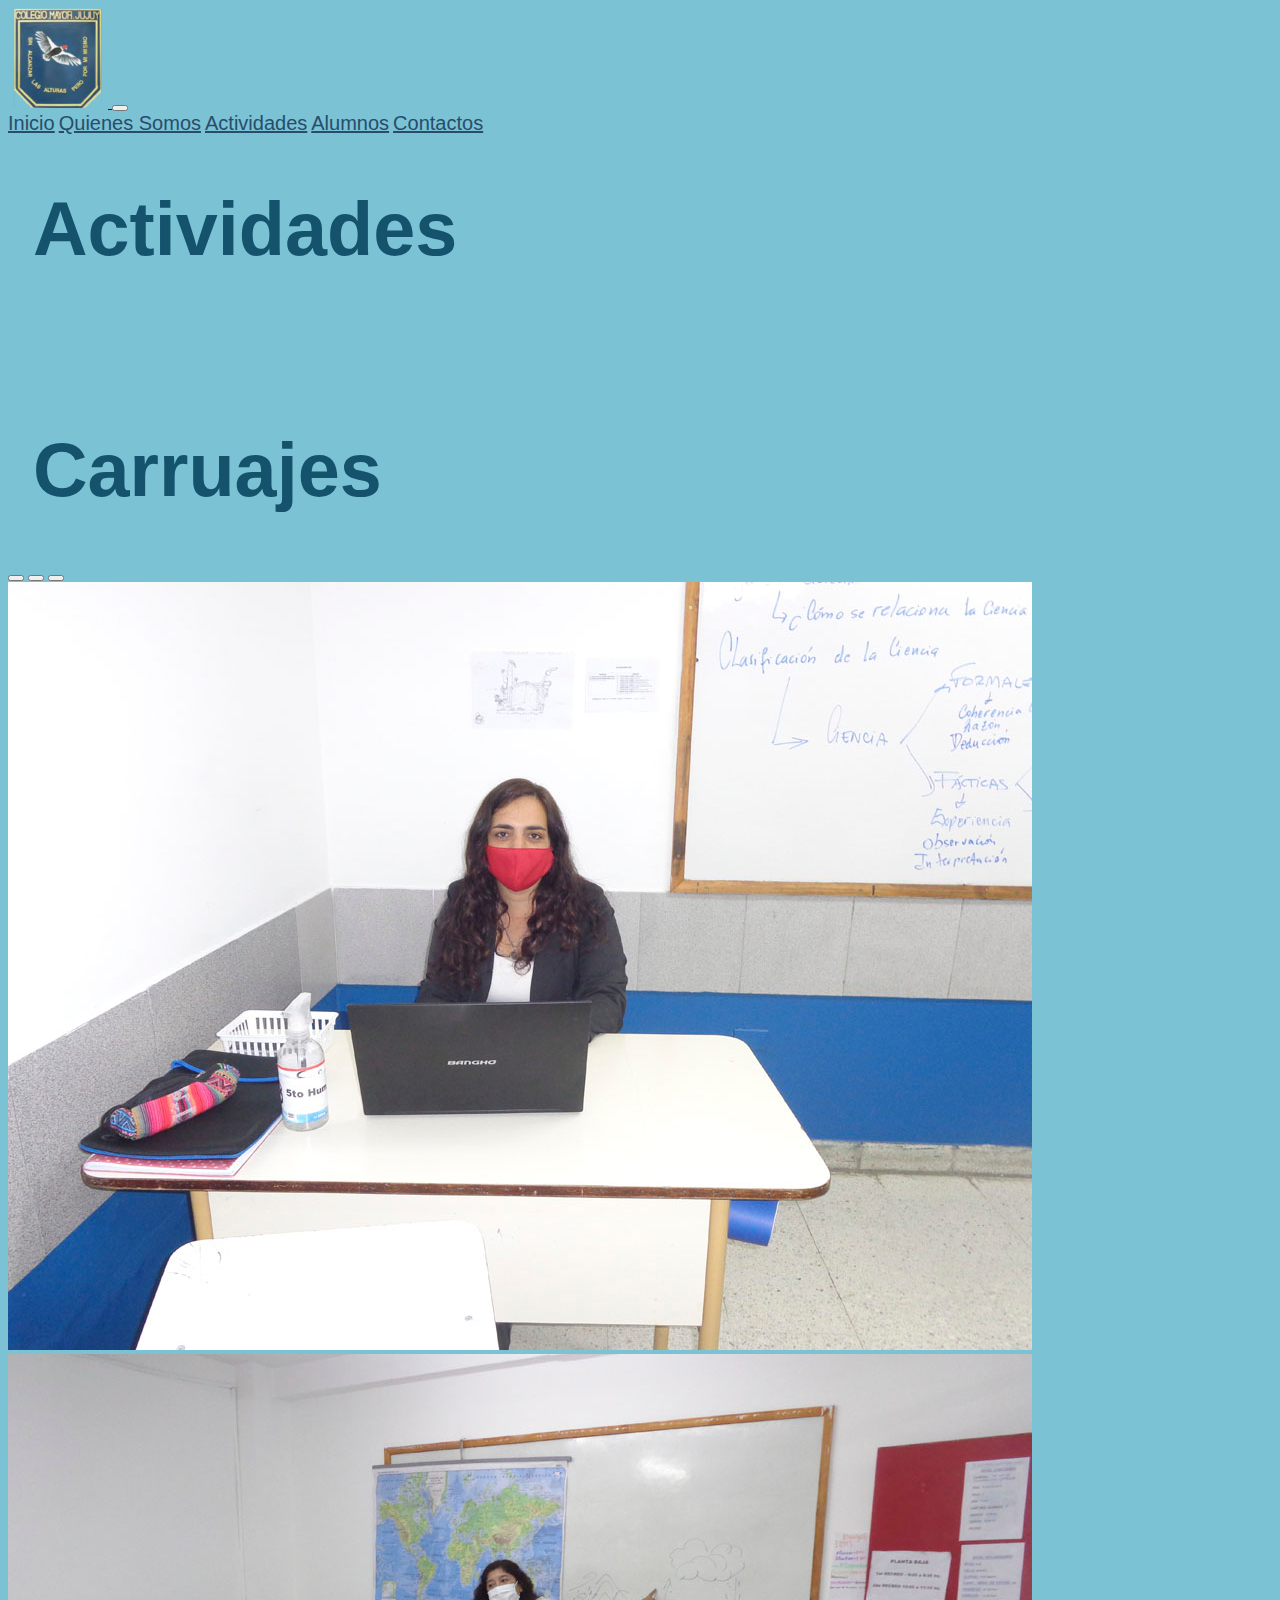
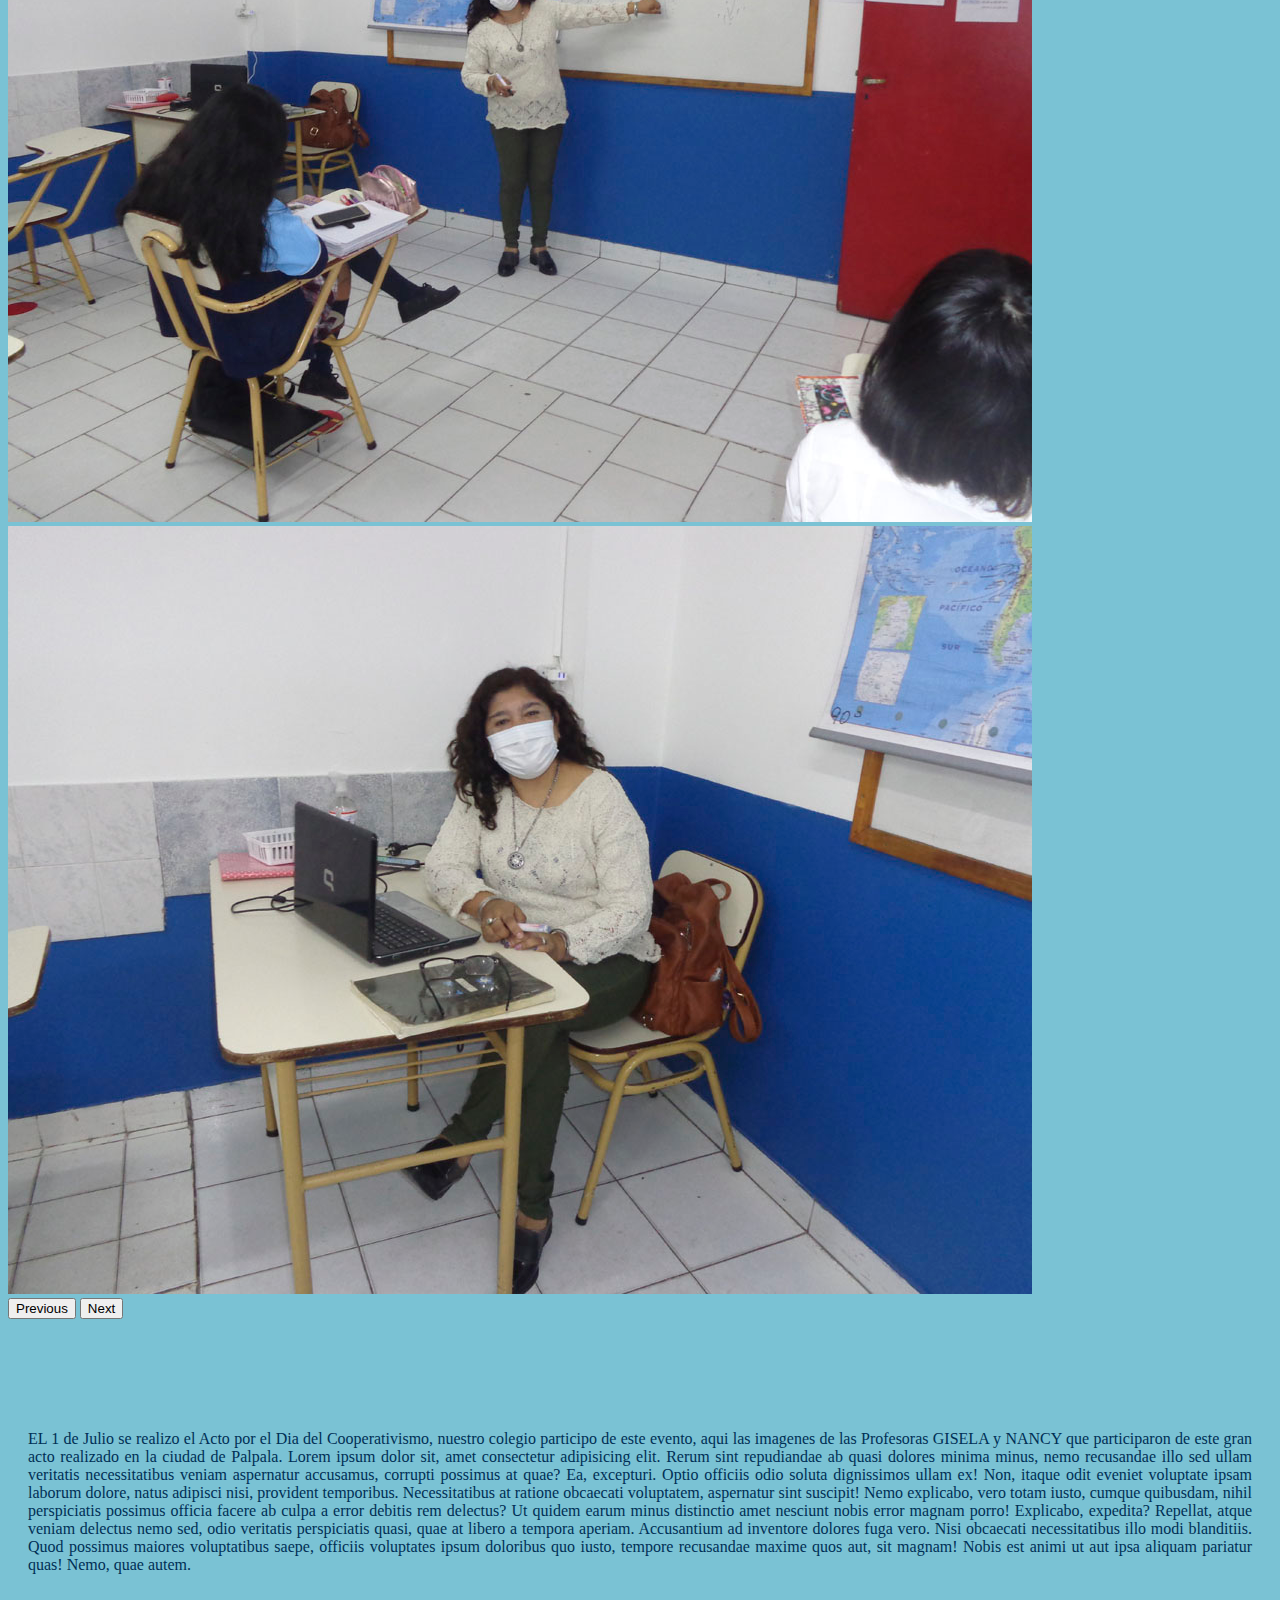
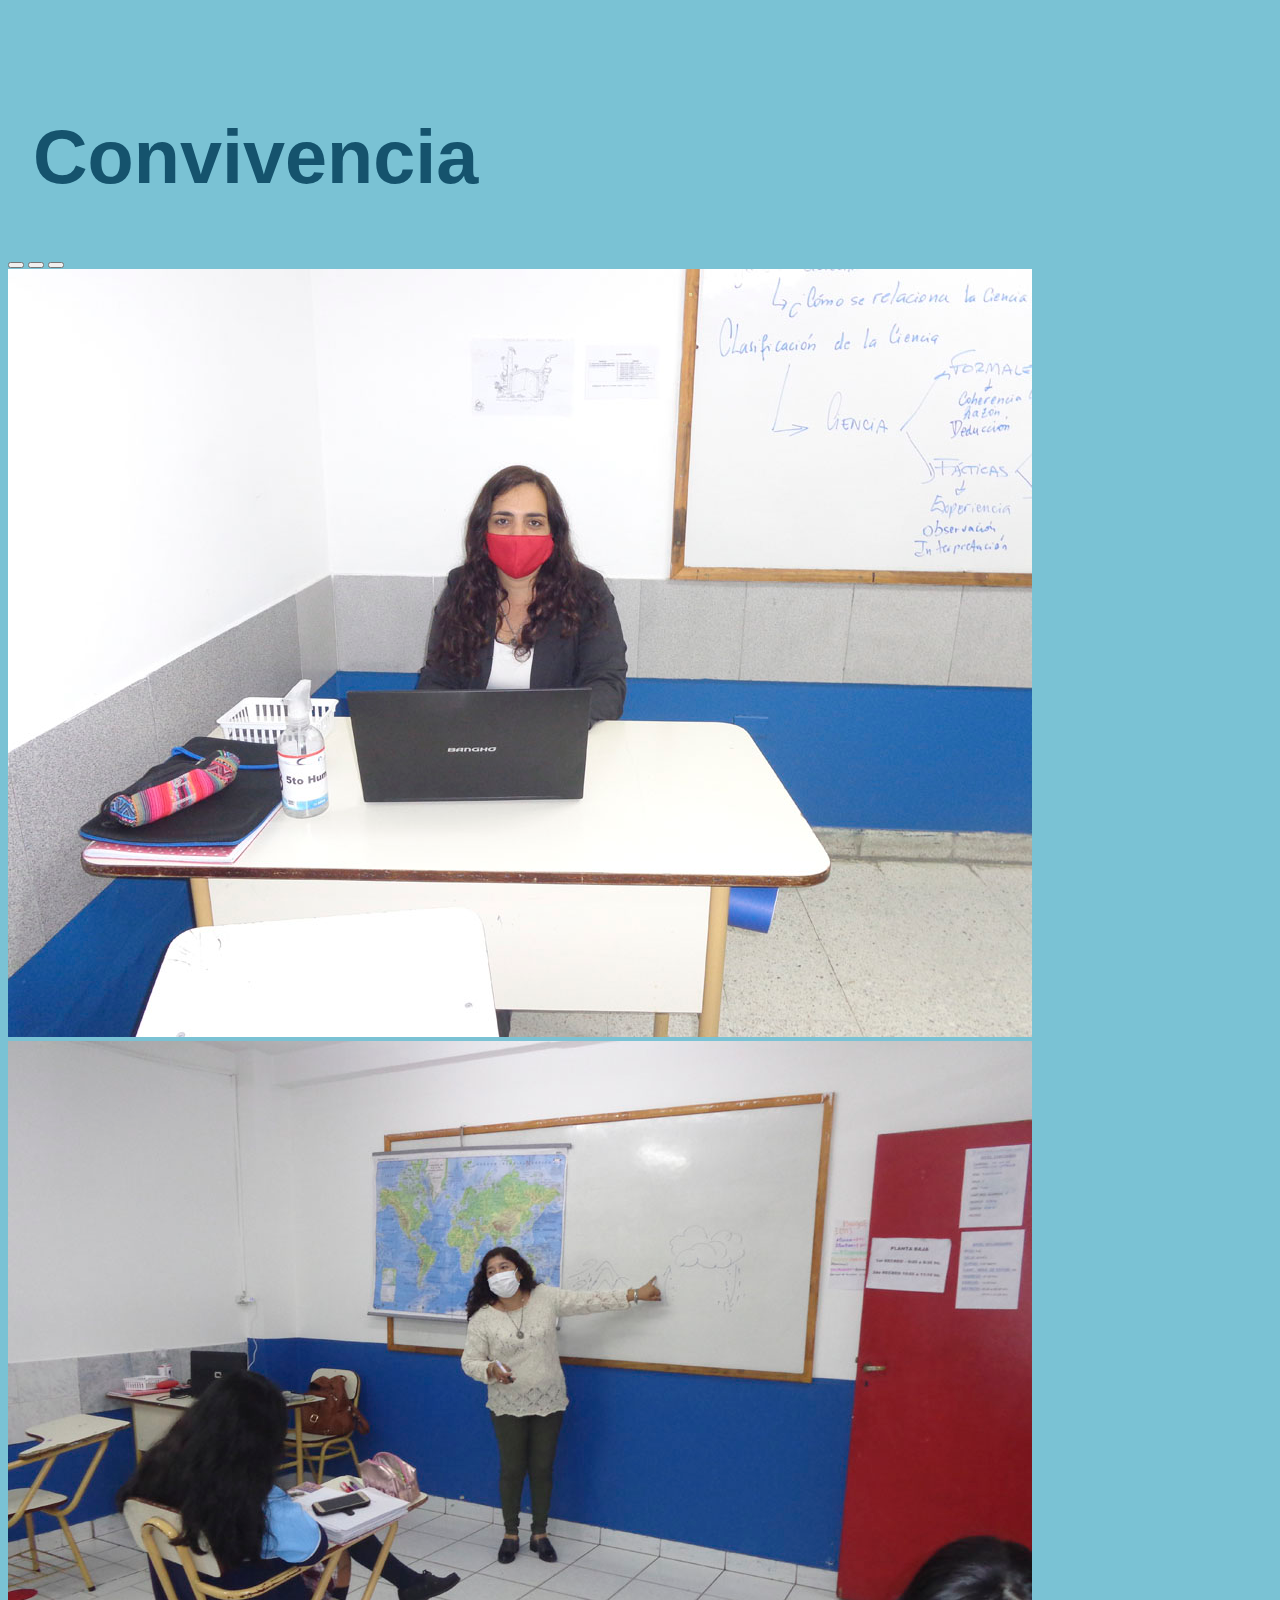
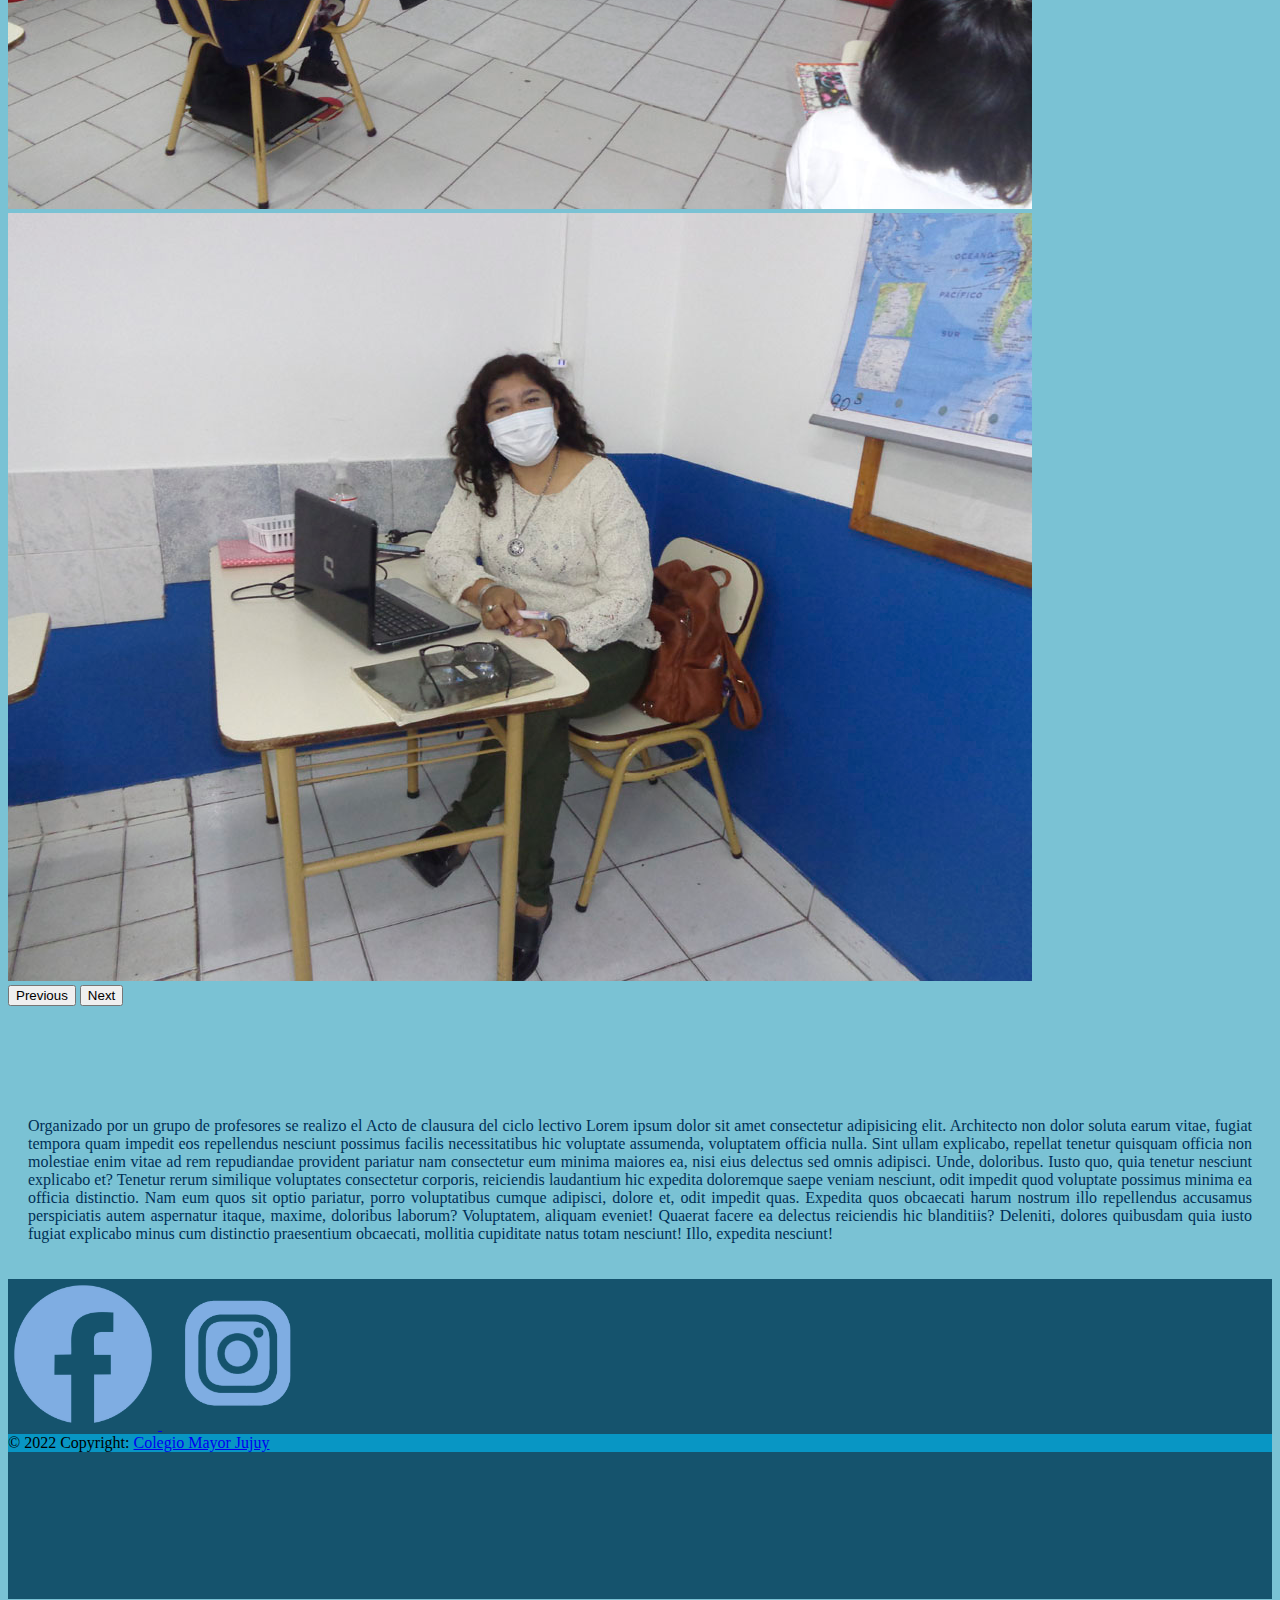
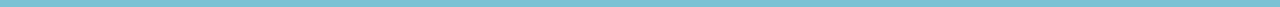
==== HTML/Actividades.html @ b38c008f "bootstraps" ====
<!DOCTYPE html>
<html lang="es">
<head>
    <meta charset="UTF-8">
    <meta http-equiv="X-UA-Compatible" content="IE=edge">
    <meta name="viewport" content="width=device-width, initial-scale=1.0">
    <link href="https://cdn.jsdelivr.net/npm/bootstrap@5.1.3/dist/css/bootstrap.min.css" rel="stylesheet" integrity="sha384-1BmE4kWBq78iYhFldvKuhfTAU6auU8tT94WrHftjDbrCEXSU1oBoqyl2QvZ6jIW3" crossorigin="anonymous">
    <link rel="stylesheet" href="../style.css">
    <title>Actividades</title>
</head>
<body>
    <header class="header">
        <nav class="navbar navbar-expand-lg ">
            <div class="container-fluid">
              <a class="navbar-brand" href="/">
                  <img src="../Imagenes/logo.png" alt="Logo Mayor Jujuy" class="logo">
                </a>
              <button class="navbar-toggler" type="button" data-bs-toggle="collapse" data-bs-target="#navbarNavAltMarkup" aria-controls="navbarNavAltMarkup" aria-expanded="false" aria-label="Toggle navigation">
                <span class="navbar-toggler-icon"></span>
              </button>
              <div class="collapse navbar-collapse" id="navbarNavAltMarkup">
                <div class="navbar-nav">
                  <a class="nav-link" href="../index.html">Inicio</a>
                  <a class="nav-link" href="./QuienesSomos.html">Quienes Somos</a>
                  <a class="nav-link active" aria-current="page" href="#">Actividades</a>
                  <a class="nav-link" href="./Alumnos.html">Alumnos</a>
                  <a class="nav-link" href="./Contactos.html">Contactos</a>
                </div>
              </div>
            </div>
          </nav>
    </header>

    <h1>Actividades</h1><br><br><br>
    <section class="containter">
        <div class="row">
            
            
            <div class="col-lg-3 col-md-6 col-sm-12">
                <h1>Carruajes</h1>
                <div id="carouselExampleCaptions" class="carousel slide" data-bs-ride="carousel">
                    <div class="carousel-indicators">
                      <button type="button" data-bs-target="#carouselExampleCaptions" data-bs-slide-to="0" class="active" aria-current="true" aria-label="Slide 1"></button>
                      <button type="button" data-bs-target="#carouselExampleCaptions" data-bs-slide-to="1" aria-label="Slide 2"></button>
                      <button type="button" data-bs-target="#carouselExampleCaptions" data-bs-slide-to="2" aria-label="Slide 3"></button>
                    </div>
                    <div class="carousel-inner">
                      <div class="carousel-item active">
                        <img src="../Imagenes/carrusel/2021_01.jpg" class="d-block w-100" alt="fotosmayorjujuy">
                        <div class="carousel-caption d-none d-md-block">
                         
                        </div>
                      </div>
                      <div class="carousel-item">
                        <img src="../Imagenes/carrusel/2021_06.jpg" class="d-block w-100" alt="fotosmayorjujuy">
                        <div class="carousel-caption d-none d-md-block">
                          
                        </div>
                      </div>
                      <div class="carousel-item">
                        <img src="../Imagenes/carrusel/2021_07.jpg" class="d-block w-100" alt="fotosmayorjujuy">
                        <div class="carousel-caption d-none d-md-block">
                         
                        </div>
                      </div>
                    </div>
                    <button class="carousel-control-prev" type="button" data-bs-target="#carouselExampleCaptions" data-bs-slide="prev">
                      <span class="carousel-control-prev-icon" aria-hidden="true"></span>
                      <span class="visually-hidden">Previous</span>
                    </button>
                    <button class="carousel-control-next" type="button" data-bs-target="#carouselExampleCaptions" data-bs-slide="next">
                      <span class="carousel-control-next-icon" aria-hidden="true"></span>
                      <span class="visually-hidden">Next</span>
                    </button>
                  </div>
                

            </div>

            <div class="col-lg-9 col-md-6 col-sm-12">
                <p class="carrucel">
                    EL 1 de Julio se realizo el Acto por el Dia del Cooperativismo, nuestro colegio participo de este evento, aqui las imagenes de las Profesoras GISELA y NANCY que participaron de este gran acto realizado en la ciudad de Palpala.
                    Lorem ipsum dolor sit, amet consectetur adipisicing elit. Rerum sint repudiandae ab quasi dolores minima minus, nemo recusandae illo sed ullam veritatis necessitatibus veniam aspernatur accusamus, corrupti possimus at quae? Ea, excepturi. Optio officiis odio soluta dignissimos ullam ex! Non, itaque odit eveniet voluptate ipsam laborum dolore, natus adipisci nisi, provident temporibus. Necessitatibus at ratione obcaecati voluptatem, aspernatur sint suscipit! Nemo explicabo, vero totam iusto, cumque quibusdam, nihil perspiciatis possimus officia facere ab culpa a error debitis rem delectus? Ut quidem earum minus distinctio amet nesciunt nobis error magnam porro! Explicabo, expedita? Repellat, atque veniam delectus nemo sed, odio veritatis perspiciatis quasi, quae at libero a tempora aperiam. Accusantium ad inventore dolores fuga vero. Nisi obcaecati necessitatibus illo modi blanditiis. Quod possimus maiores voluptatibus saepe, officiis voluptates ipsum doloribus quo iusto, tempore recusandae maxime quos aut, sit magnam! Nobis est animi ut aut ipsa aliquam pariatur quas! Nemo, quae autem.   
                </p>
           
            </div>
        </div>
    </section>

<br>
<br><br>
    <section class="containter">
        <div class="row">
            
            
            <div class="col-lg-3 col-md-6 col-sm-12">
                <h1>Convivencia</h1>
                <div id="carouselExampleCaptions" class="carousel slide" data-bs-ride="carousel">
                    <div class="carousel-indicators">
                      <button type="button" data-bs-target="#carouselExampleCaptions" data-bs-slide-to="0" class="active" aria-current="true" aria-label="Slide 1"></button>
                      <button type="button" data-bs-target="#carouselExampleCaptions" data-bs-slide-to="1" aria-label="Slide 2"></button>
                      <button type="button" data-bs-target="#carouselExampleCaptions" data-bs-slide-to="2" aria-label="Slide 3"></button>
                    </div>
                    <div class="carousel-inner">
                      <div class="carousel-item active">
                        <img src="../Imagenes/carrusel/2021_01.jpg" class="d-block w-100" alt="fotosmayorjujuy">
                        <div class="carousel-caption d-none d-md-block">
                         
                        </div>
                      </div>
                      <div class="carousel-item">
                        <img src="../Imagenes/carrusel/2021_06.jpg" class="d-block w-100" alt="fotosmayorjujuy">
                        <div class="carousel-caption d-none d-md-block">
                          
                        </div>
                      </div>
                      <div class="carousel-item">
                        <img src="../Imagenes/carrusel/2021_07.jpg" class="d-block w-100" alt="fotosmayorjujuy">
                        <div class="carousel-caption d-none d-md-block">
                         
                        </div>
                      </div>
                    </div>
                    <button class="carousel-control-prev" type="button" data-bs-target="#carouselExampleCaptions" data-bs-slide="prev">
                      <span class="carousel-control-prev-icon" aria-hidden="true"></span>
                      <span class="visually-hidden">Previous</span>
                    </button>
                    <button class="carousel-control-next" type="button" data-bs-target="#carouselExampleCaptions" data-bs-slide="next">
                      <span class="carousel-control-next-icon" aria-hidden="true"></span>
                      <span class="visually-hidden">Next</span>
                    </button>
                  </div>
                

            </div>

            <div class="col-lg-9 col-md-6 col-sm-12">
                <p class="carrucel">
                    Organizado por un grupo de profesores se realizo el Acto de clausura del ciclo lectivo
    Lorem ipsum dolor sit amet consectetur adipisicing elit. Architecto non dolor soluta earum vitae, fugiat tempora quam impedit eos repellendus nesciunt possimus facilis necessitatibus hic voluptate assumenda, voluptatem officia nulla. Sint ullam explicabo, repellat tenetur quisquam officia non molestiae enim vitae ad rem repudiandae provident pariatur nam consectetur eum minima maiores ea, nisi eius delectus sed omnis adipisci. Unde, doloribus. Iusto quo, quia tenetur nesciunt explicabo et? Tenetur rerum similique voluptates consectetur corporis, reiciendis laudantium hic expedita doloremque saepe veniam nesciunt, odit impedit quod voluptate possimus minima ea officia distinctio. Nam eum quos sit optio pariatur, porro voluptatibus cumque adipisci, dolore et, odit impedit quas. Expedita quos obcaecati harum nostrum illo repellendus accusamus perspiciatis autem aspernatur itaque, maxime, doloribus laborum? Voluptatem, aliquam eveniet! Quaerat facere ea delectus reiciendis hic blanditiis? Deleniti, dolores quibusdam quia iusto fugiat explicabo minus cum distinctio praesentium obcaecati, mollitia cupiditate natus totam nesciunt! Illo, expedita nesciunt!
                </p>
           
            </div>
        </div>
    </section>








    


    <footer class=" p-3 text-center text-white" style="background-color: #15536d;">
       
      <div class="container p-4 ">
        
        <section class="mb-4">
          <!-- Facebook -->
          <a class="btn btn-outline-light " href="https://www.facebook.com/Colegio-Mayor-Jujuy-110790227190787" target="_black" role="button"
            >
            <img src="../Imagenes/logofacepngceleste.png" alt="Facebook ">
              
          </a>
    
       <!-- Instagram -->
          <a class="btn btn-outline-light btn-floating m-1" href="https://www.instagram.com/colegiomayorjujuy/" role="button" target="_black">
            <img src="../Imagenes/instagram iconoceleste.png" alt="Instagram Colegio Mayor Jujuy">
      </a>
    
        </section>
       
      </div>
      <div class="text-center text-dark p-4" style="background-color: rgba(0, 195, 255, 0.6);">
          © 2022 Copyright:
          <a class="text-dark" href="http://www.colegiomayor.com.ar">Colegio Mayor Jujuy</a>
      </div>
  

    </footer>
   


    <script src="https://cdn.jsdelivr.net/npm/bootstrap@5.1.3/dist/js/bootstrap.bundle.min.js" integrity="sha384-ka7Sk0Gln4gmtz2MlQnikT1wXgYsOg+OMhuP+IlRH9sENBO0LRn5q+8nbTov4+1p" crossorigin="anonymous"></script>
</body>
</html>
---- style.css ----
body{
    background-color: #7ac2d4;
    overflow-x: hidden;
}

.header{
    background-color: #7ac2d4;
    
}

.logo{
    width: 100px;
    border-radius: 6px;
}


.nav-link{
    color: #284d6b;
    font-size: 20px;
    font-family: 'Franklin Gothic Medium', 'Arial Narrow', Arial, sans-serif;
    
}

h1 { 
    
    font-size:2cm;
    color: #15536d;
    font-family: Impact, Haettenschweiler, 'Arial Narrow Bold', sans-serif;
    padding-left: 25px;
}


h2 {
    color: gray;
    font-family: Georgia, 'Times New Roman', Times, serif;
    ;
}



.parrafoindex {
    margin: 10px 350px 25px 350px; 
    text-align: justify;
    text-indent: 20px;
    background-color: #D4D3DB;
    padding: 30px;
    color: #4b4a4f;
    
}

footer{
        
        height:320px;
        width: 100%;
        
        
    
}

footer a {
    height: 156px;
   
}

footer img {
    height: 4cm;
    width: 150px;
}

.FotoMayor{
    box-shadow: rgba(0, 0, 0, 0.25) 0px 54px 55px, rgba(0, 0, 0, 0.12) 0px -12px 30px, rgba(0, 0, 0, 0.12) 0px 4px 6px, rgba(0, 0, 0, 0.17) 0px 12px 13px, rgba(0, 0, 0, 0.09) 0px -3px 5px;
    display: inline-block;
    
}

p{
    padding: 20px; ;
    color: #002f55;
    text-align: justify;
   
}





.formulario {
    
    font-style: oblique;
    color: #15536d;
    
}

.mapa{
    padding-left: 250px;
    padding-top: -250px;
}

.carrucel{
    padding-top: 95px;
}
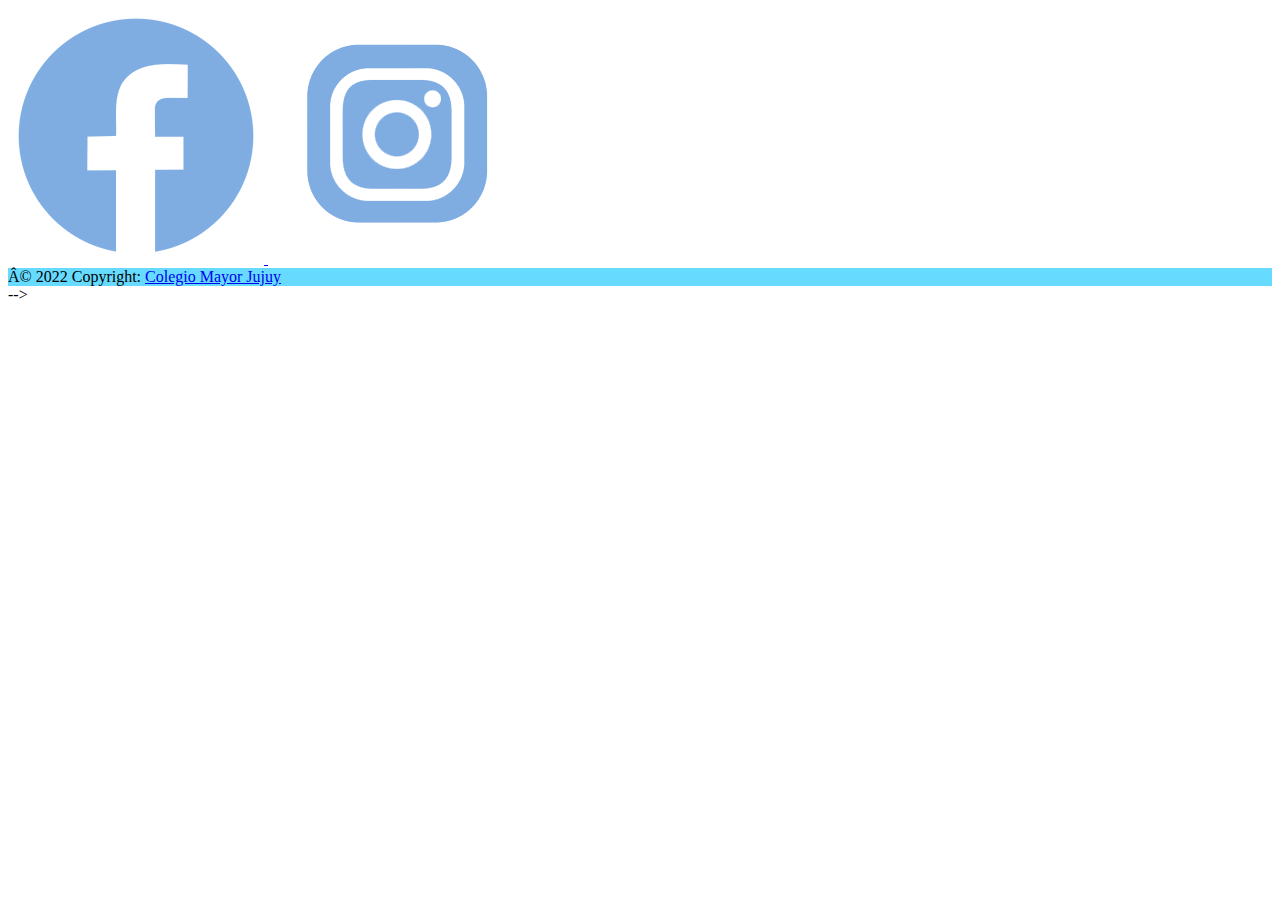
==== commit 4010f4fd: "este desafio la paginas q tienen bootstrasp es index y contactos" ====
--- a/HTML/Actividades.html
+++ b/HTML/Actividades.html
@@ -1,4 +1,4 @@
-<!DOCTYPE html>
+<!-- <!DOCTYPE html>
 <html lang="es">
 <head>
     <meta charset="UTF-8">
@@ -186,4 +186,4 @@
 
     <script src="https://cdn.jsdelivr.net/npm/bootstrap@5.1.3/dist/js/bootstrap.bundle.min.js" integrity="sha384-ka7Sk0Gln4gmtz2MlQnikT1wXgYsOg+OMhuP+IlRH9sENBO0LRn5q+8nbTov4+1p" crossorigin="anonymous"></script>
 </body>
-</html>+</html> -->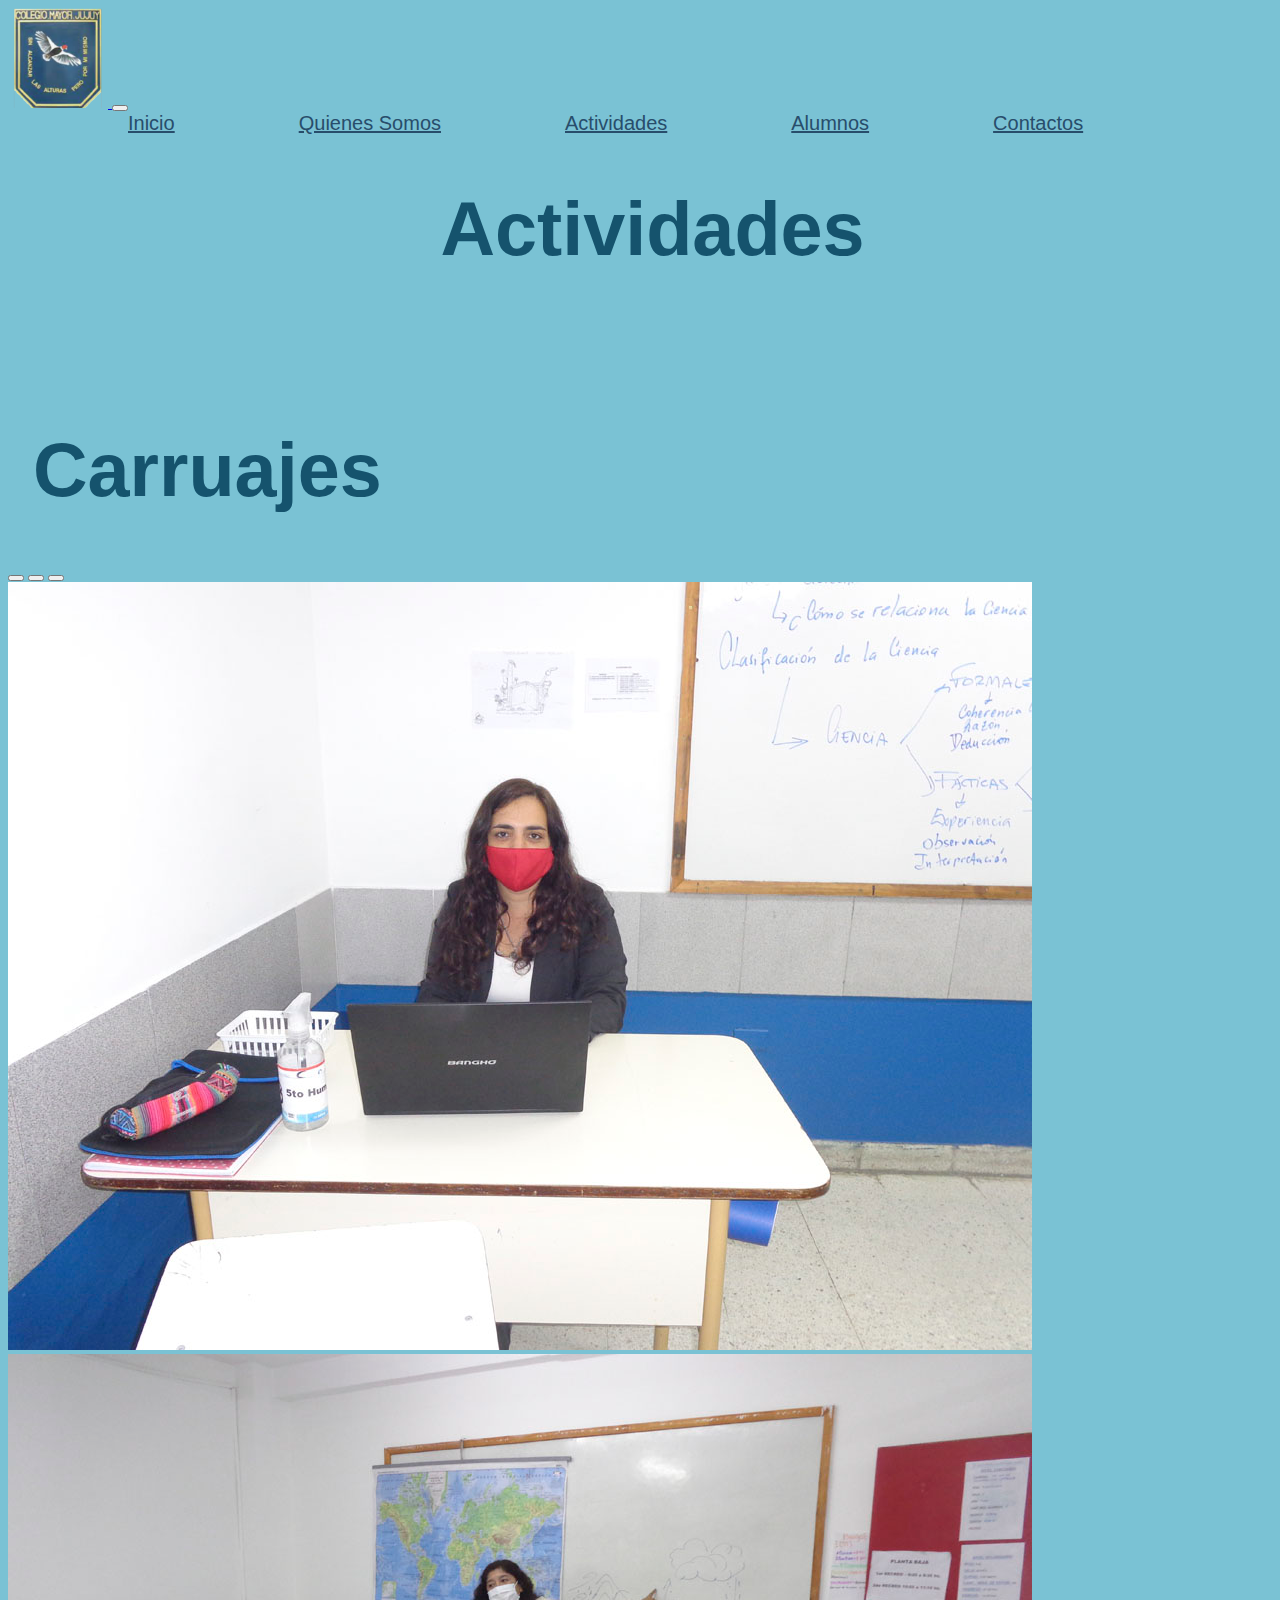
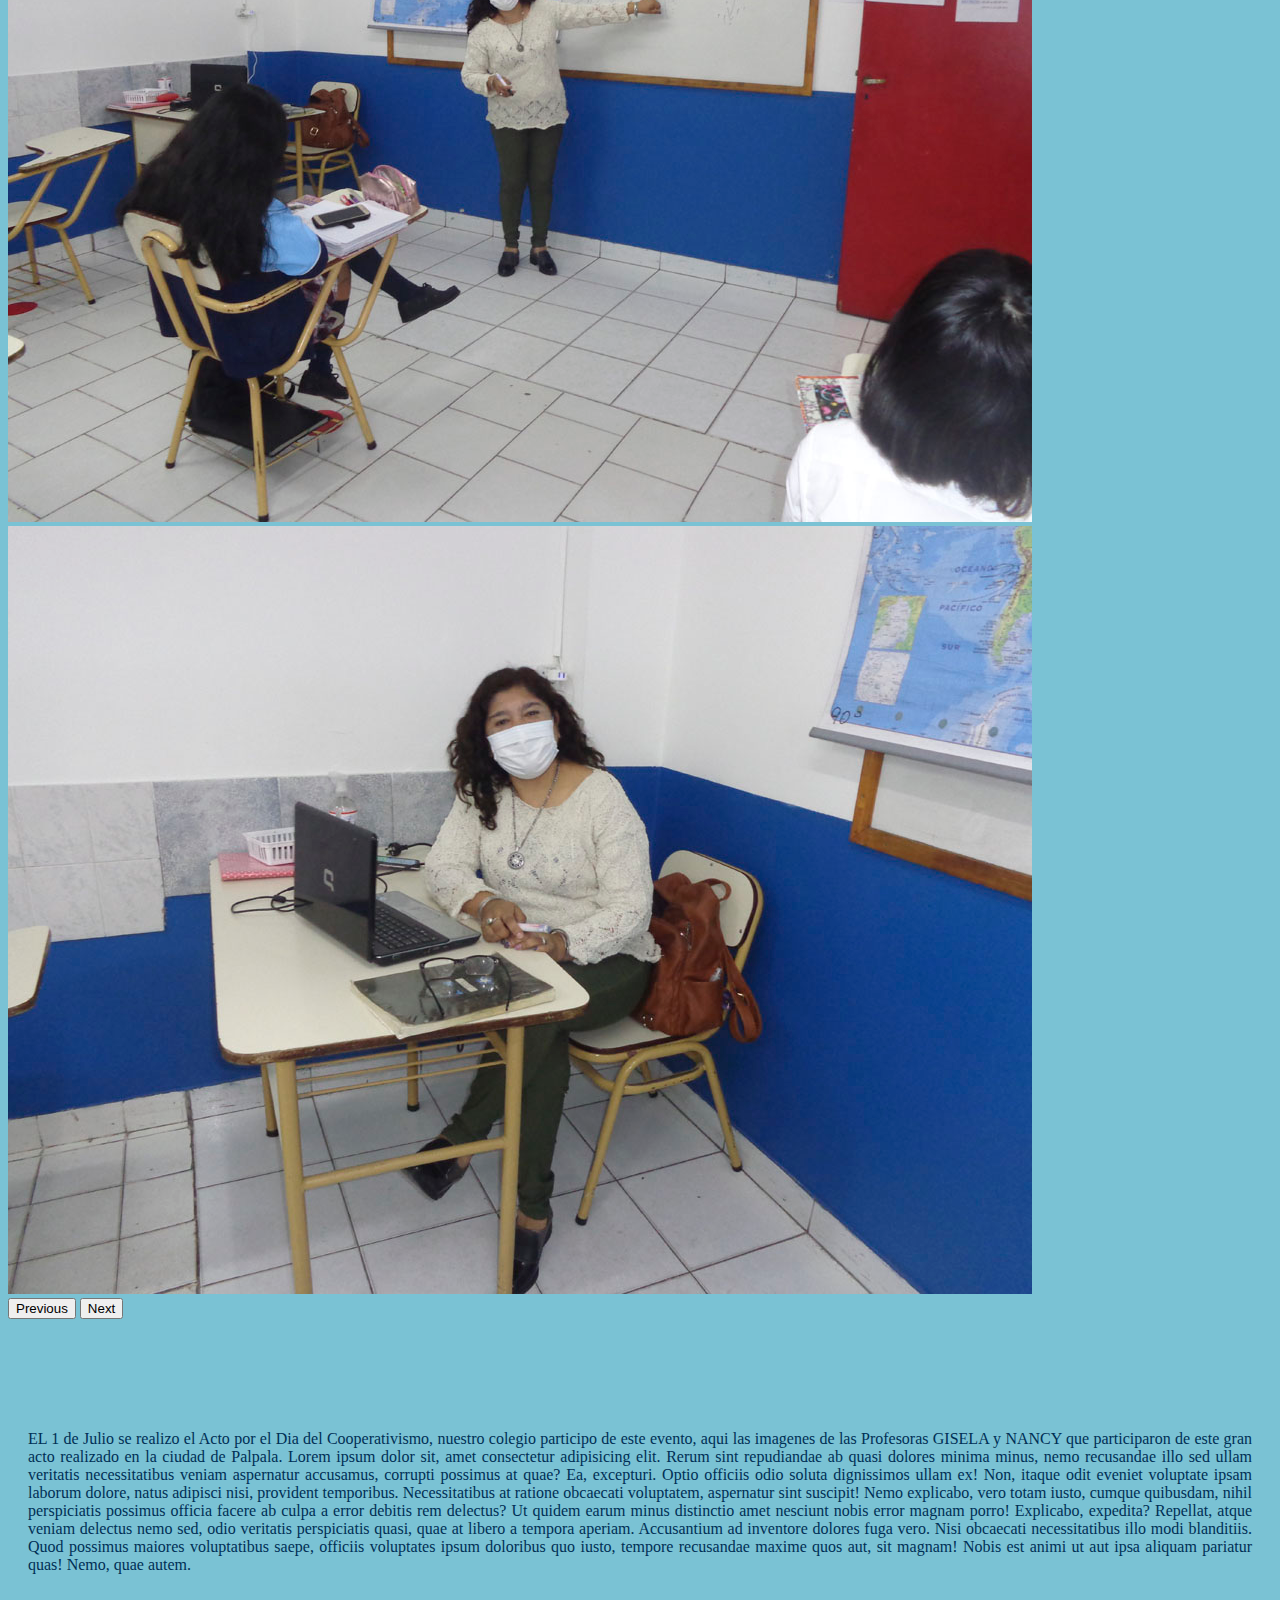
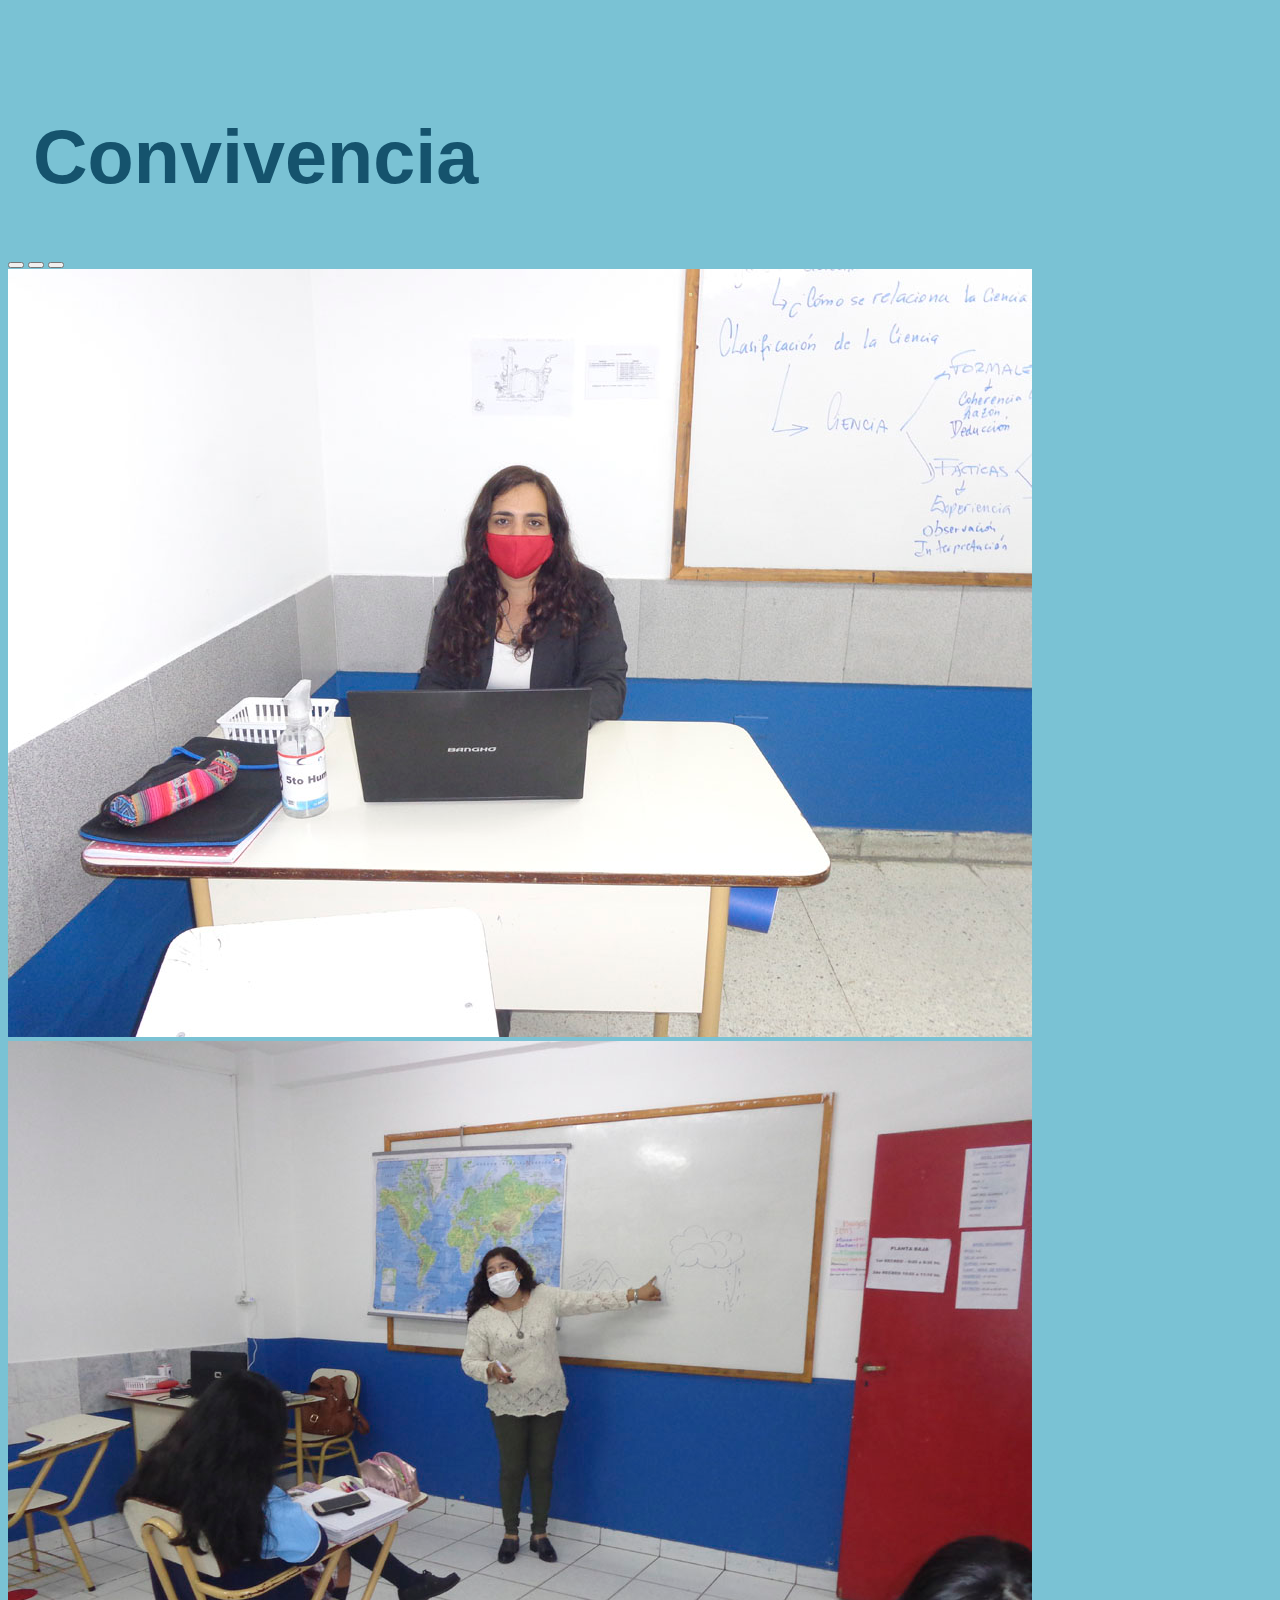
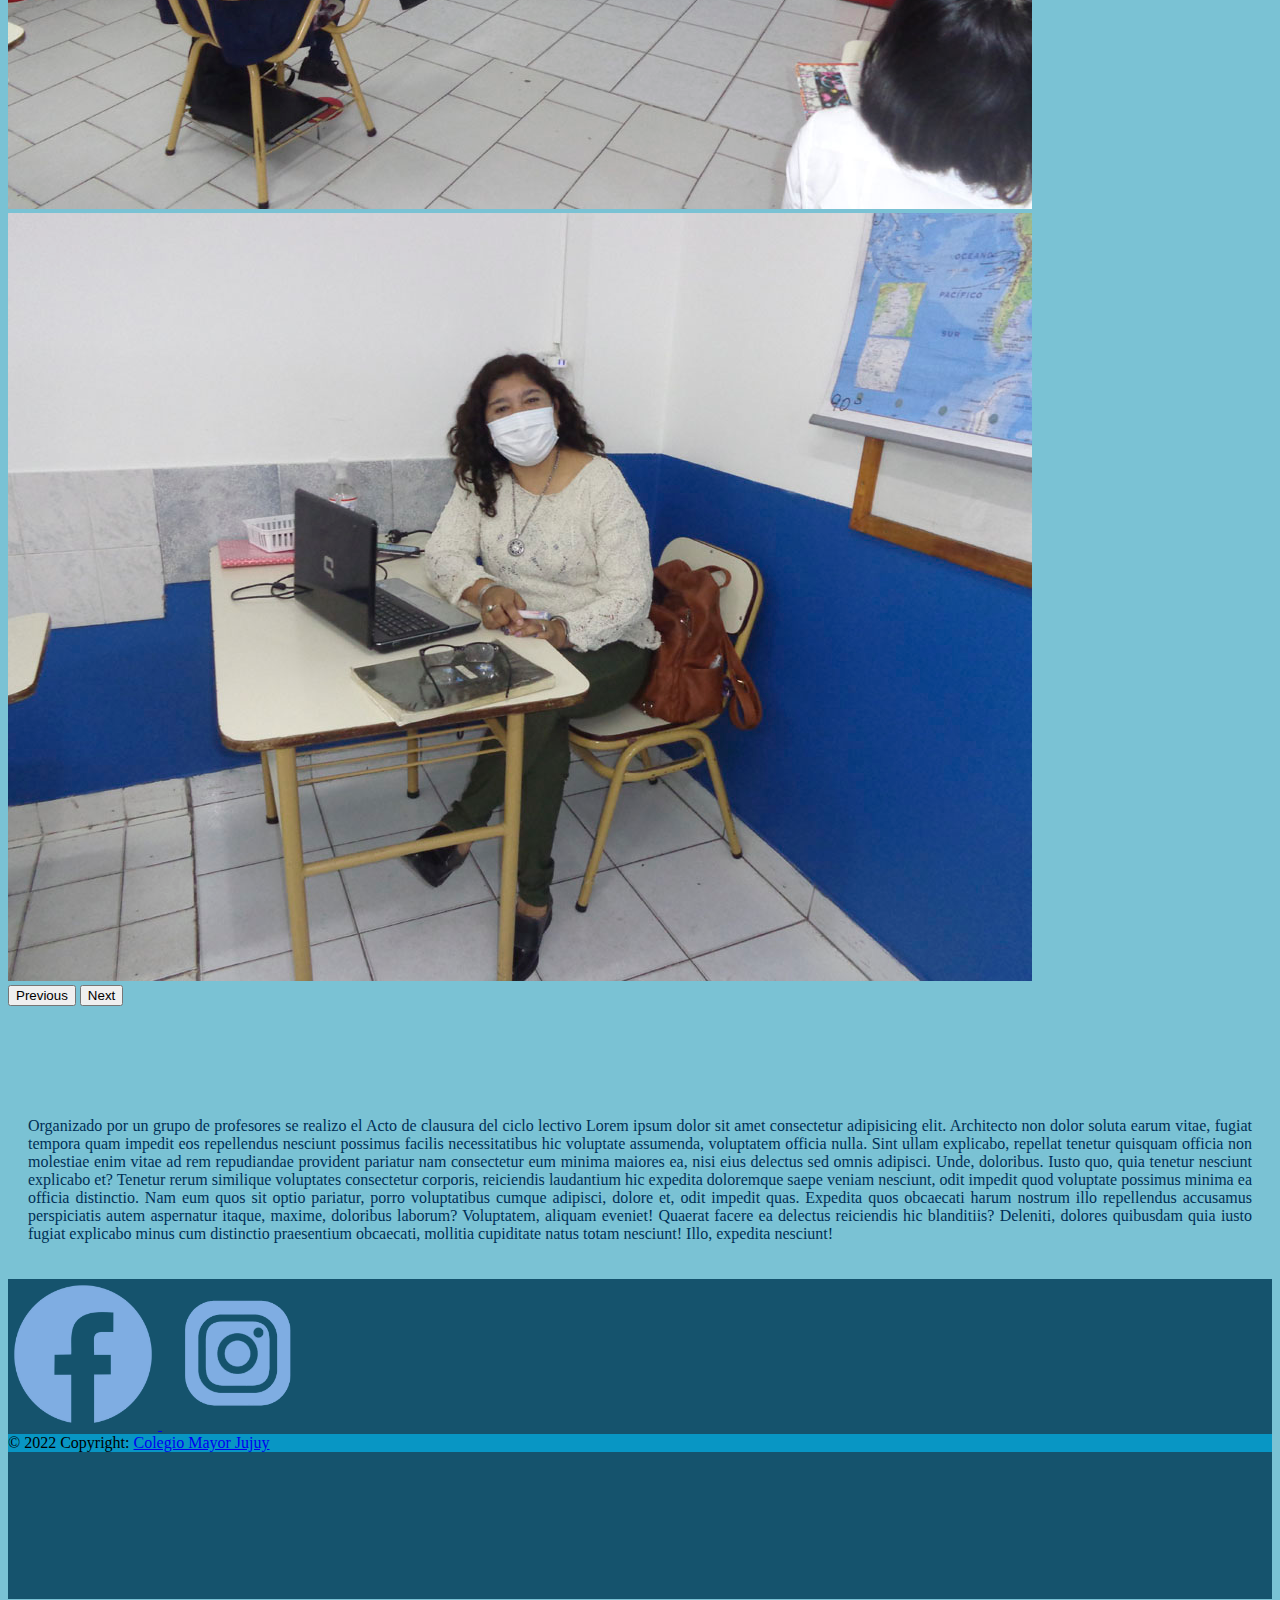
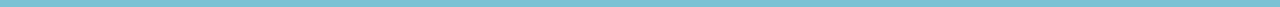
==== commit b6b24156: "SEGUNDA-ENTREGA-DEL-PROYECTO-FINAL" ====
--- a/HTML/Actividades.html
+++ b/HTML/Actividades.html
@@ -1,4 +1,4 @@
-<!-- <!DOCTYPE html>
+<!DOCTYPE html>
 <html lang="es">
 <head>
     <meta charset="UTF-8">
@@ -10,7 +10,7 @@
 </head>
 <body>
     <header class="header">
-        <nav class="navbar navbar-expand-lg ">
+        <nav class="navbar navbar-expand-lg navbar-light">
             <div class="container-fluid">
               <a class="navbar-brand" href="/">
                   <img src="../Imagenes/logo.png" alt="Logo Mayor Jujuy" class="logo">
@@ -31,7 +31,14 @@
           </nav>
     </header>
 
-    <h1>Actividades</h1><br><br><br>
+
+    <center>
+    <h1>Actividades</h1>
+  </center>
+    
+    
+    
+    <br><br><br>
     <section class="containter">
         <div class="row">
             
@@ -94,7 +101,9 @@
             
             
             <div class="col-lg-3 col-md-6 col-sm-12">
-                <h1>Convivencia</h1>
+               
+                 <h1>Convivencia</h1>
+              
                 <div id="carouselExampleCaptions" class="carousel slide" data-bs-ride="carousel">
                     <div class="carousel-indicators">
                       <button type="button" data-bs-target="#carouselExampleCaptions" data-bs-slide-to="0" class="active" aria-current="true" aria-label="Slide 1"></button>
@@ -186,4 +195,4 @@
 
     <script src="https://cdn.jsdelivr.net/npm/bootstrap@5.1.3/dist/js/bootstrap.bundle.min.js" integrity="sha384-ka7Sk0Gln4gmtz2MlQnikT1wXgYsOg+OMhuP+IlRH9sENBO0LRn5q+8nbTov4+1p" crossorigin="anonymous"></script>
 </body>
-</html> -->+</html>--- a/style.css
+++ b/style.css
@@ -1,25 +1,38 @@
 body{
     background-color: #7ac2d4;
     overflow-x: hidden;
+       
 }
 
 .header{
     background-color: #7ac2d4;
+    display: flex;
+    
     
 }
+
+
 
 .logo{
     width: 100px;
     border-radius: 6px;
+    
 }
+
+
 
 
 .nav-link{
     color: #284d6b;
     font-size: 20px;
     font-family: 'Franklin Gothic Medium', 'Arial Narrow', Arial, sans-serif;
+    margin-left: 120px;
+
+    
     
 }
+
+
 
 h1 { 
     
@@ -27,7 +40,11 @@
     color: #15536d;
     font-family: Impact, Haettenschweiler, 'Arial Narrow Bold', sans-serif;
     padding-left: 25px;
+    
 }
+
+
+ 
 
 
 h2 {
@@ -45,6 +62,7 @@
     background-color: #D4D3DB;
     padding: 30px;
     color: #4b4a4f;
+    
     
 }
 
@@ -67,16 +85,28 @@
     width: 150px;
 }
 
+
 .FotoMayor{
     box-shadow: rgba(0, 0, 0, 0.25) 0px 54px 55px, rgba(0, 0, 0, 0.12) 0px -12px 30px, rgba(0, 0, 0, 0.12) 0px 4px 6px, rgba(0, 0, 0, 0.17) 0px 12px 13px, rgba(0, 0, 0, 0.09) 0px -3px 5px;
     display: inline-block;
     
 }
+.FotoMayor:hover 
+        {-webkit-transform:scale(1.3);transform:scale(1.3);
+        
+}
+
+
+.FotoMayor {overflow:hidden;}
+
+
 
 p{
     padding: 20px; ;
     color: #002f55;
     text-align: justify;
+    
+    
    
 }
 
@@ -99,3 +129,7 @@
 .carrucel{
     padding-top: 95px;
 }
+
+
+
+
